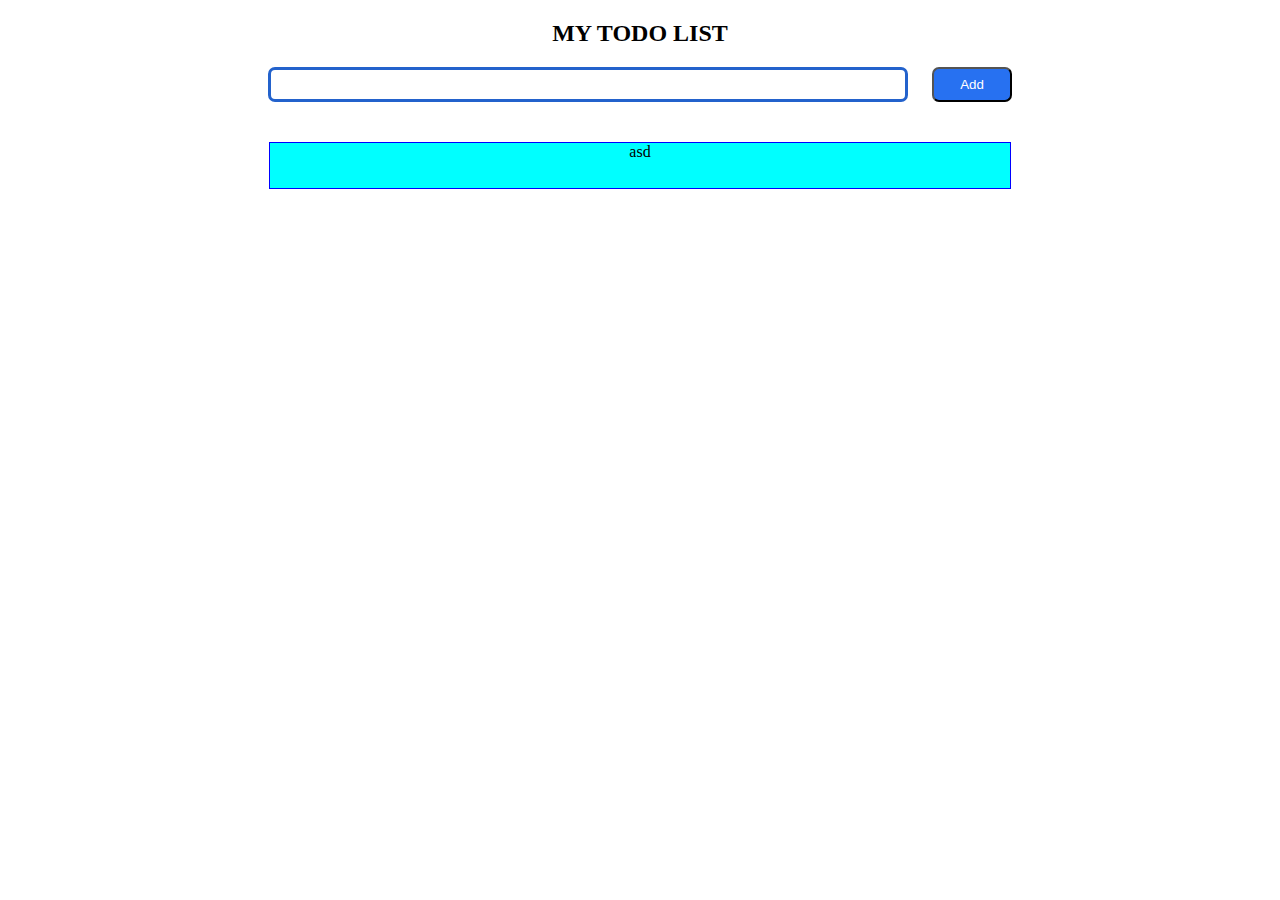
==== todo.html @ e7f8ce99 "Aligned the elements" ====
<html>
  <head>
    <title>Todo App</title>
    <link rel="stylesheet" href="todo.css" />
  </head>
  <body>
    <div>
      <center>
        <h2>MY TODO LIST</h2>
        <form>
          <input type="text" id="textfield" />
          <input type="submit" value="Add" id="button" />
        </form>
        <div class="events">asd</div>
      </center>
    </div>
    <script type="text/javascript" src="todo.js"></script>
  </body>
</html>
---- todo.css ----
*{
    padding: 0;
    margin: 0;
}
h2{
    margin: 20px;
}
form{
    margin-bottom: 40px;
}

#textfield{
    height: 35px;
    width: 50%;
    border: 3px solid;
    border-color: #2362CC;
    border-radius: 7px;

}

#button{
    width: 80px;
    height: 35px;
    margin-left: 20px;
    color: white;
    background-color: rgb(39, 113, 241);
    border-radius: 7px;
}

.events{
    width: 50%;
    height: 5%;
    padding: 0 50px 0 50px;
    margin-top: 10px;
    background-color: cyan;
    border: 1px solid blue;
}
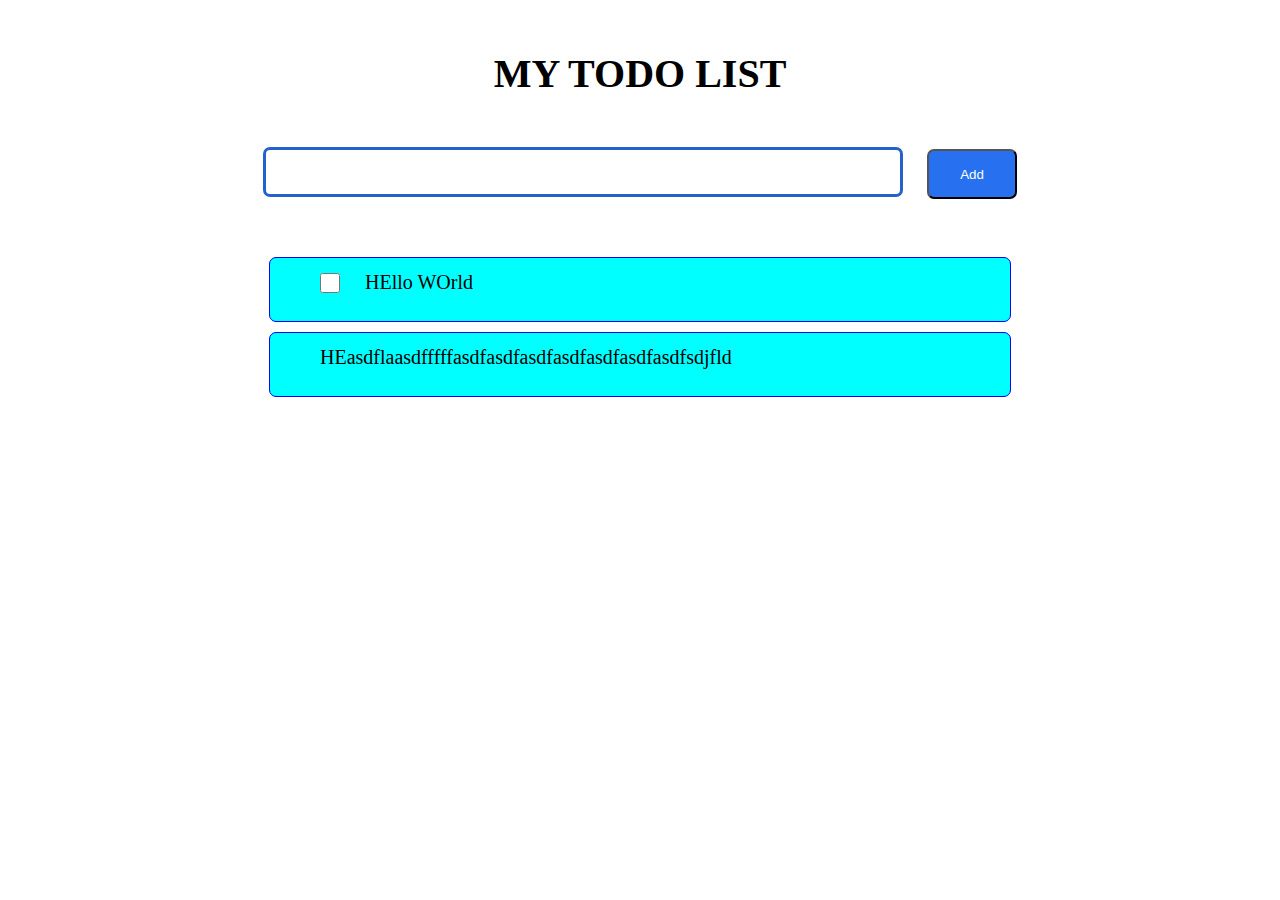
==== commit ddedf594: "Added a checkbox" ====
--- a/todo.html
+++ b/todo.html
@@ -10,8 +10,15 @@
         <form>
           <input type="text" id="textfield" />
           <input type="submit" value="Add" id="button" />
+
+          <div class="events">
+            <input type="checkbox" />
+            <p>HEllo WOrld</p>
+          </div>
+          <div class="events">
+            <p>HEasdflaasdfffffasdfasdfasdfasdfasdfasdfasdfsdjfld</p>
+          </div>
         </form>
-        <div class="events">asd</div>
       </center>
     </div>
     <script type="text/javascript" src="todo.js"></script>
--- a/todo.css
+++ b/todo.css
@@ -3,24 +3,26 @@
     margin: 0;
 }
 h2{
-    margin: 20px;
-}
-form{
-    margin-bottom: 40px;
+    margin: 50px;
+    font-size: 40px;
 }
 
-#textfield{
-    height: 35px;
+
+input[type="text"]{
+    height: 50px;
     width: 50%;
+    padding: 20px;
     border: 3px solid;
     border-color: #2362CC;
     border-radius: 7px;
+    font-size: 20px;
+    margin-bottom: 50px;
 
 }
 
 #button{
-    width: 80px;
-    height: 35px;
+    width: 90px;
+    height: 50px;
     margin-left: 20px;
     color: white;
     background-color: rgb(39, 113, 241);
@@ -29,9 +31,28 @@
 
 .events{
     width: 50%;
-    height: 5%;
+    height: 7%;
     padding: 0 50px 0 50px;
     margin-top: 10px;
     background-color: cyan;
     border: 1px solid blue;
+    border-radius: 7px;
+    
+  
+}
+input[type= "checkbox"]{
+    float: left;
+    margin-top: 15px;
+    margin-right: 25px;
+    height: 20px;
+    width: 20px;
+
+}
+p{
+
+    margin-top: 13px;
+    text-align: left;
+    font-size: 20px;
+    word-wrap: break-word;
+
 }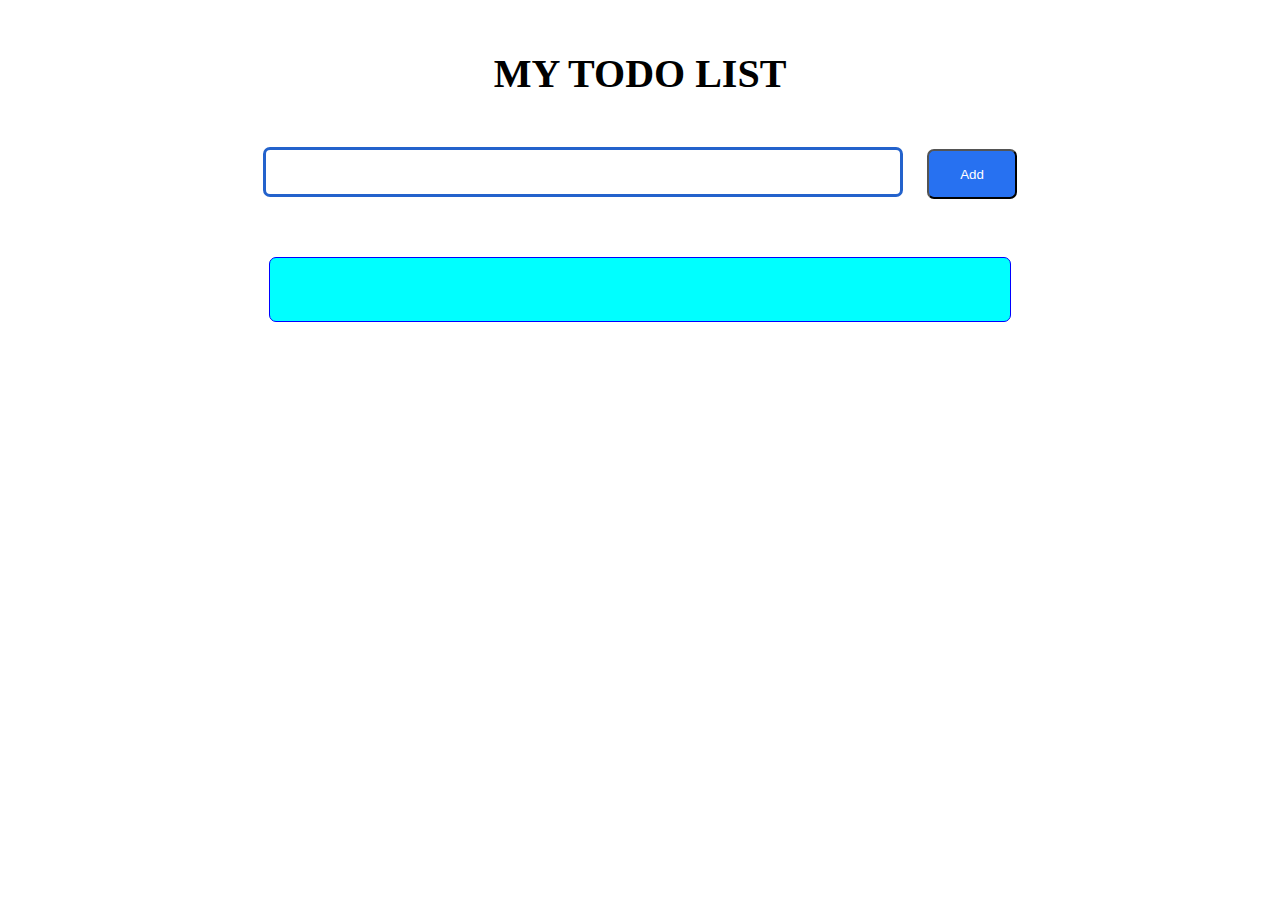
==== commit 2a701337: "stored user input in the div" ====
--- a/todo.html
+++ b/todo.html
@@ -7,16 +7,18 @@
     <div>
       <center>
         <h2>MY TODO LIST</h2>
-        <form>
-          <input type="text" id="textfield" />
+        <form id="form">
+          <input
+            type="text"
+            id="message"
+            title="Please enter your ToDo task in the list"
+            required
+          />
           <input type="submit" value="Add" id="button" />
 
-          <div class="events">
-            <input type="checkbox" />
-            <p>HEllo WOrld</p>
-          </div>
-          <div class="events">
-            <p>HEasdflaasdfffffasdfasdfasdfasdfasdfasdfasdfsdjfld</p>
+          <div class="events" id="events">
+            <!-- <input type="checkbox" id="check" onclick="cross()" /> -->
+            <p id="text1"></p>
           </div>
         </form>
       </center>
--- a/todo.css
+++ b/todo.css
@@ -46,6 +46,9 @@
     margin-right: 25px;
     height: 20px;
     width: 20px;
+    background-color: blue;
+    color: white;
+    border: none;
 
 }
 p{
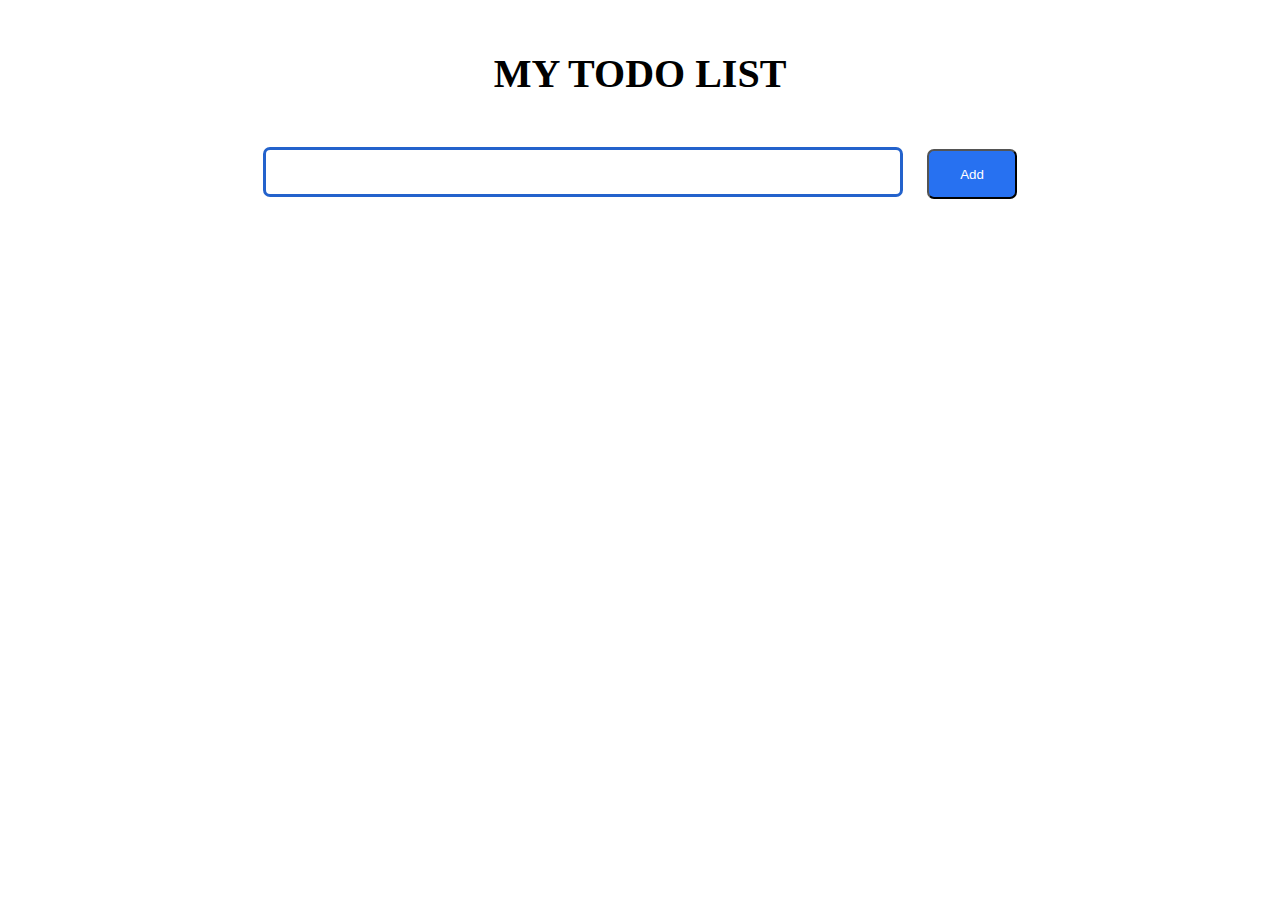
==== commit 71dde501: "created dynamic divs" ====
--- a/todo.html
+++ b/todo.html
@@ -15,10 +15,11 @@
             required
           />
           <input type="submit" value="Add" id="button" />
-
-          <div class="events" id="events">
+          <div id="container">
+            <!-- <div class="events" id="events"> -->
             <!-- <input type="checkbox" id="check" onclick="cross()" /> -->
-            <p id="text1"></p>
+            <!-- <p id="text1">asdf</p> -->
+            <!-- </div> -->
           </div>
         </form>
       </center>
--- a/todo.css
+++ b/todo.css
@@ -58,4 +58,4 @@
     font-size: 20px;
     word-wrap: break-word;
 
-}+}
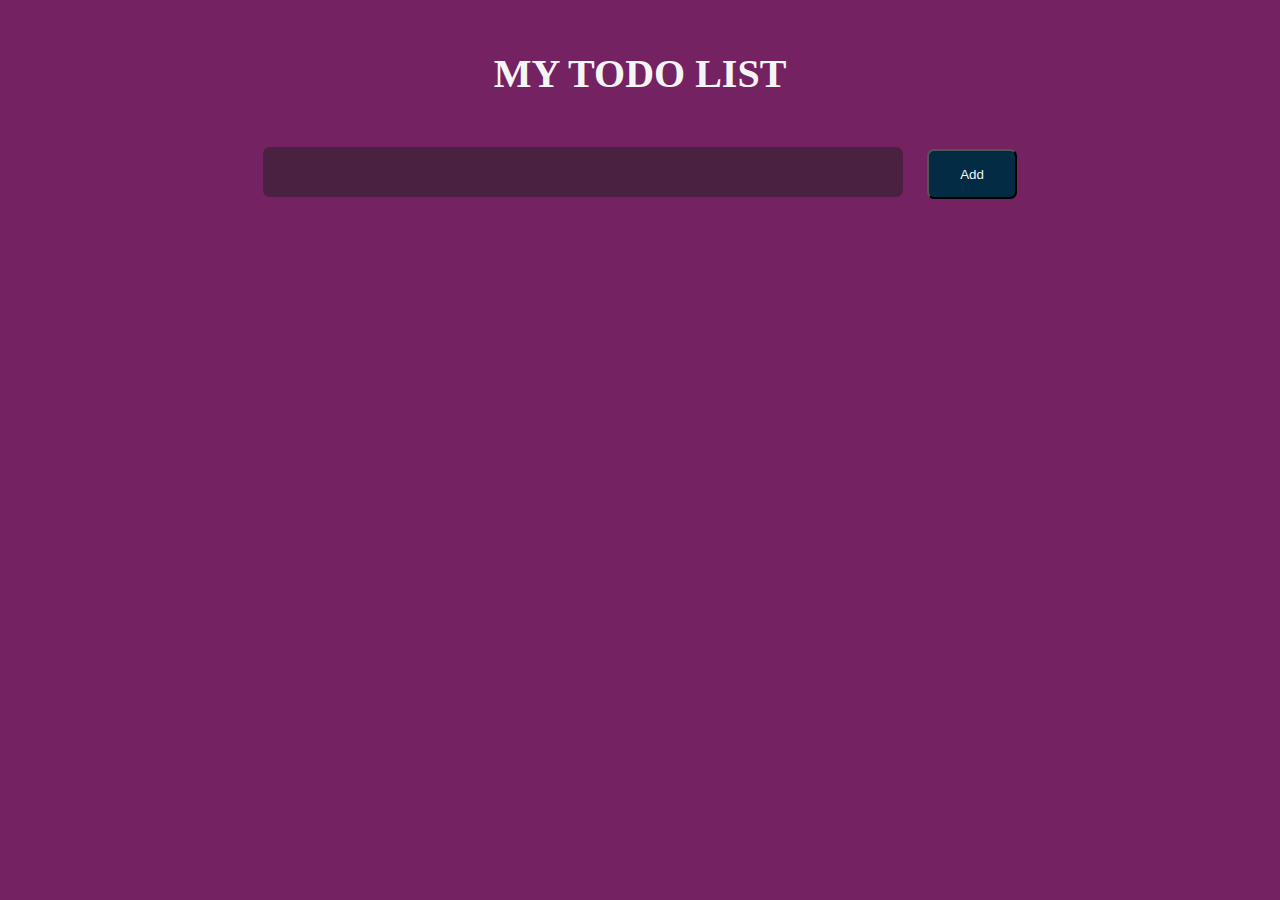
==== commit bc8e1b33: "modified css" ====
--- a/todo.html
+++ b/todo.html
@@ -11,14 +11,14 @@
           <input
             type="text"
             id="message"
-            title="Please enter your ToDo task in the list"
+            title="Dont leave input field empty!"
             required
           />
           <input type="submit" value="Add" id="button" />
           <div id="container">
             <!-- <div class="events" id="events"> -->
             <!-- <input type="checkbox" id="check" onclick="cross()" /> -->
-            <!-- <p id="text1">asdf</p> -->
+            <!-- <p id="text1"></p> -->
             <!-- </div> -->
           </div>
         </form>
--- a/todo.css
+++ b/todo.css
@@ -1,6 +1,8 @@
 *{
     padding: 0;
     margin: 0;
+    background-color: #742262;
+    color: whitesmoke;
 }
 h2{
     margin: 50px;
@@ -13,20 +15,24 @@
     width: 50%;
     padding: 20px;
     border: 3px solid;
-    border-color: #2362CC;
+    border-color: #4b2142;
     border-radius: 7px;
     font-size: 20px;
     margin-bottom: 50px;
-
+    background-color: #4b2142;
 }
 
 #button{
     width: 90px;
     height: 50px;
     margin-left: 20px;
-    color: white;
-    background-color: rgb(39, 113, 241);
+ 
+    background-color: #032B43;
     border-radius: 7px;
+}
+
+#button:hover{
+    background-color: #3E6680 ;
 }
 
 .events{
@@ -34,21 +40,27 @@
     height: 7%;
     padding: 0 50px 0 50px;
     margin-top: 10px;
-    background-color: cyan;
-    border: 1px solid blue;
+    background-color: #816E94;
+    border: 1px solid #816E94;
     border-radius: 7px;
-    
-  
 }
+.events:hover{
+    background-color: #8D91C7;;
+}
+
+.events:hover p{
+    background-color: #8D91C7;;
+}
+
 input[type= "checkbox"]{
     float: left;
     margin-top: 15px;
     margin-right: 25px;
     height: 20px;
     width: 20px;
-    background-color: blue;
-    color: white;
+    accent-color: #816E94;
     border: none;
+    
 
 }
 p{
@@ -57,5 +69,9 @@
     text-align: left;
     font-size: 20px;
     word-wrap: break-word;
+    background-color: #816E94;
+   
+}
 
-}
+
+
